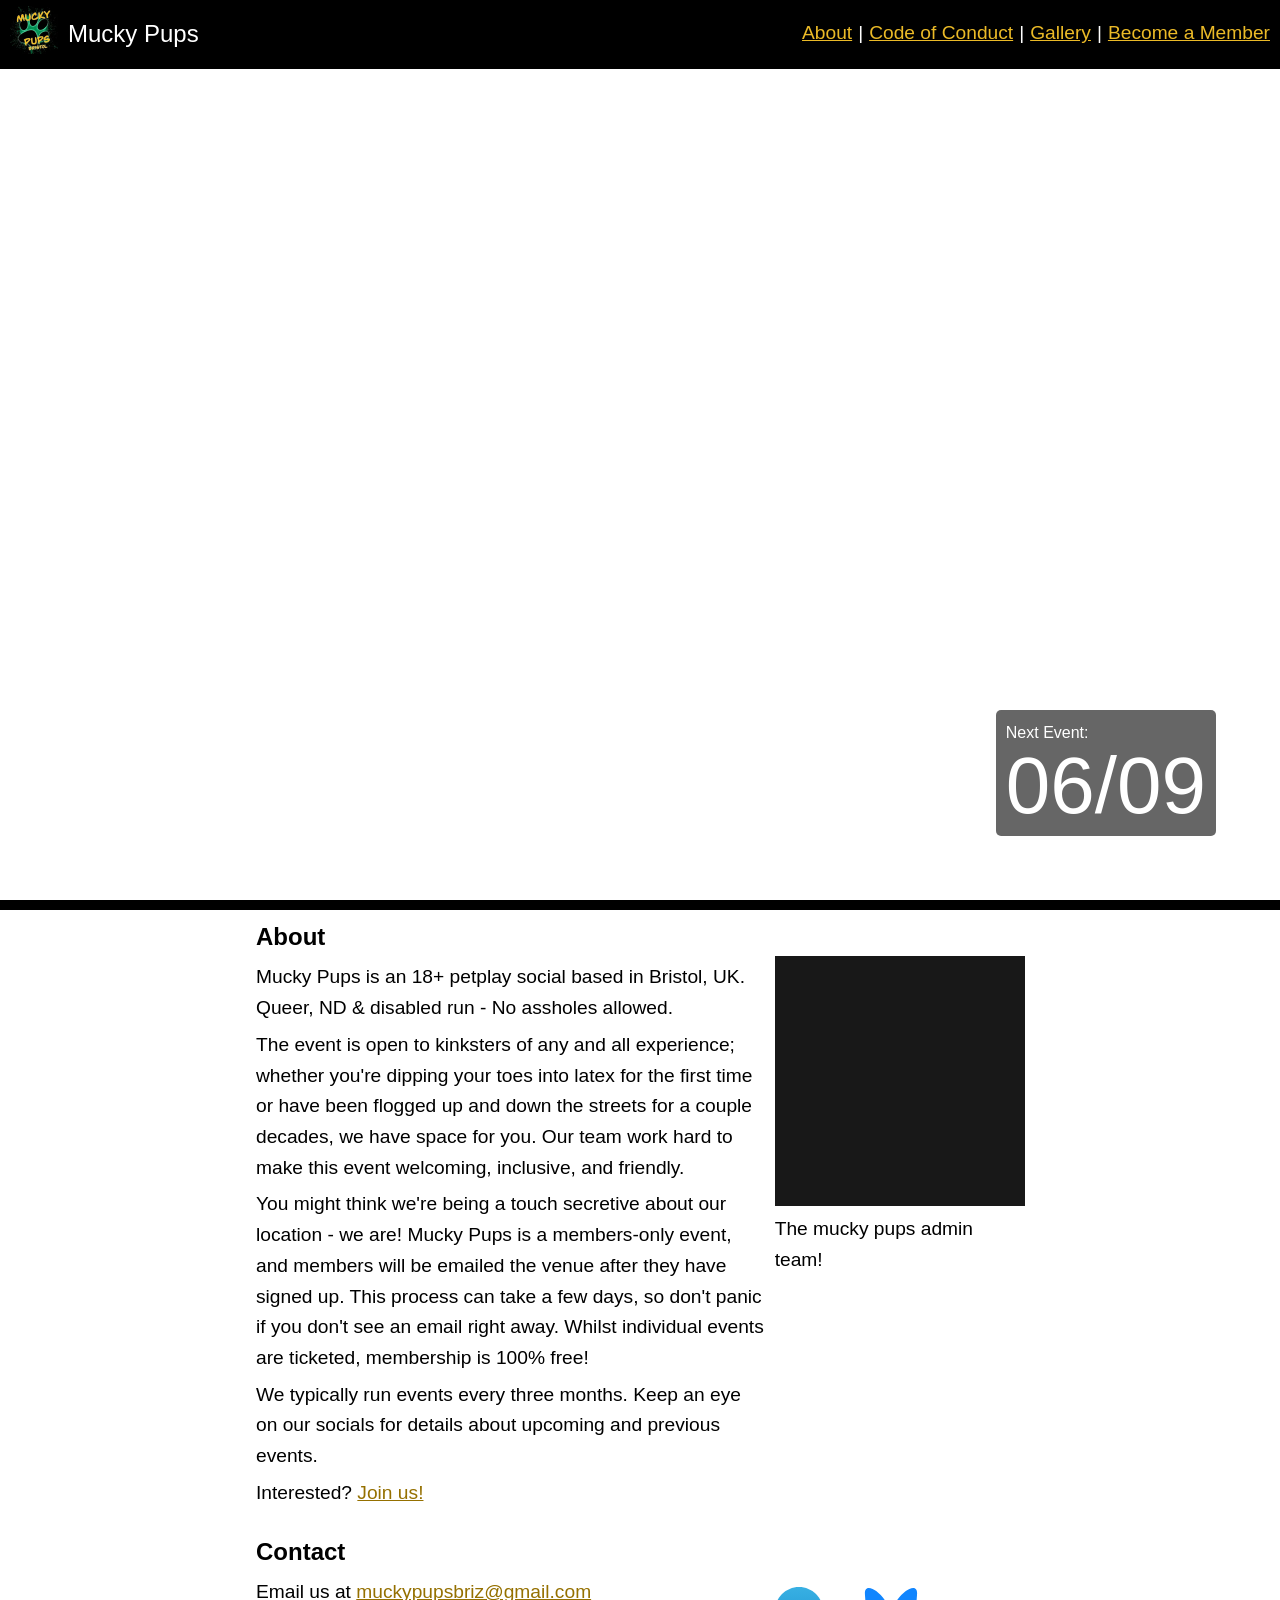
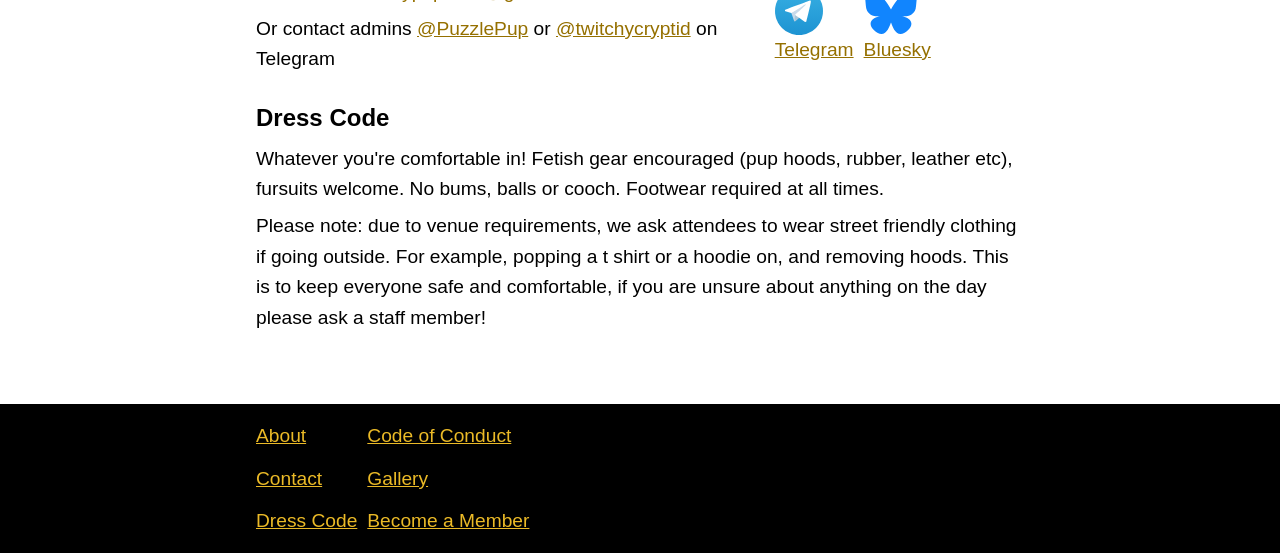
==== index.html @ 11375522 "Alt text added for images across the site. Credits for photographer 1 added" ====
<!DOCTYPE html>
<html lang="en">

<head>
  <meta charset="utf-8">
  <meta http-equiv="X-UA-Compatible" content="IE=edge">

  <meta name="viewport" content="width=device-width, initial-scale=1">
  <link rel="icon" href="./assets/favicon.ico">

  <!-- HTML Meta Tags -->
  <title>Mucky Pups</title>
  <meta name="description"
    content="Mucky Pups is an 18+ petplay social based in Bristol, UK. Queer, ND & disabled run - No assholes allowed. Woof woof bark bark">

  <!-- Facebook Meta Tags -->
  <meta property="og:url" content="https://mucky-pups.netlify.app/">
  <meta property="og:type" content="website">
  <meta property="og:title" content="Mucky Pups">
  <meta property="og:description"
    content="Mucky Pups is an 18+ petplay social based in Bristol, UK. Queer, ND & disabled run - No assholes allowed. Woof woof bark bark">
  <meta property="og:image" content="https://mucky-pups.netlify.app/assets/og-image.webp">
  <meta property="og:image:alt"
    content="A pup in black, neoprene and chains, dances. The shot is candid, and the pup seems lost in the joy of the moment.">

  <!-- Twitter Meta Tags -->
  <meta name="twitter:card" content="summary_large_image">
  <meta property="twitter:domain" content="mucky-pups.netlify.app">
  <meta property="twitter:url" content="https://mucky-pups.netlify.app/">
  <meta name="twitter:title" content="Mucky Pups">
  <meta name="twitter:description"
    content="Mucky Pups is an 18+ petplay social based in Bristol, UK. Queer, ND & disabled run - No assholes allowed. Woof woof bark bark">
  <meta name="twitter:image" content="https://mucky-pups.netlify.app/assets/og-image.webp">
  <meta property="twitter:image:alt"
    content="A pup in black, neoprene and chains, dances. The shot is candid, and the pup seems lost in the joy of the moment.">

  <!-- Meta Tags Generated via https://www.opengraph.xyz -->

  <link rel="preload" as="image" href="assets/logos/mucky-pups.webp">
  <link rel="preload" as="image" href="assets/logos/mucky-pups-m.webp">

  <link rel="preload" as="image" href="assets/hero.webp">
  <link rel="preload" as="image" href="assets/hero-m.webp">

  <link rel="preload" href="./main.css" as="style" />

  <!-- Inline critical styles - set the background colour to prevent flashing when switching pages, -->
  <!-- Leave a spacer of size `nav-height` to prevent UI jumping when nav bar loads -->
  <!-- Layout the hero image, container, and date so that renders immediately -->
  <style>
    html,
    body {
      background: var(--bg);
      min-height: 100%;
    }

    global-navigation {
      display: block;
      height: var(--nav-height);
      background: transparent;
      box-sizing: border-box;
    }

    .hero-img-container {
      width: 100%;
      height: calc(100svh - var(--nav-height));
      position: relative;
    }

    .hero-img-container img {
      width: 100%;
      height: calc(100svh - var(--nav-height));
      aspect-ratio: 1 / 3;
      object-fit: cover;
      object-position: center center;
      border-bottom: 10px solid var(--brand-black);
    }

    @media screen and (min-width: 750px) {
      .hero-img-container img {
        aspect-ratio: 4 / 3;
      }
    }

    .hero-date-container {
      background-color: rgba(0, 0, 0, 0.6);
      padding: var(--spacing-m);
      border-radius: 5px;
      position: absolute;
      right: var(--spacing-xl);
      bottom: var(--spacing-xl);
    }

    .hero-date-container>.hero-date-prefix {
      text-transform: capitalize;
      color: var(--brand-white);
    }

    .hero-date-container>.hero-date {
      color: var(--brand-white);
      font-size: var(--font-size-hero);
      margin: 0;
      line-height: 1;
    }
  </style>

  <link rel="stylesheet" href="./main.css">
</head>

<body>
  <global-navigation></global-navigation>

  <div class="hero-img-container">
    <section class="hero-date-container">
      <small class="hero-date-prefix">Next event:</small>
      <p class="hero-date">06/09</p>
    </section>

    <!-- Inline hero image so it is discoverable from the HTML -->
    <picture>
      <source media="(max-width: 750px)" srcset="/assets/hero-m.webp">
      <source media="(min-width: 601px)" srcset="/assets/hero.webp">
      <img aria-hidden="true" loading="eager" decoding="async" src="/assets/placeholder.webp"
        alt="A pup in black, neoprene and chains, dances. The shot is candid, and the pup seems lost in the joy of the moment."
        width="2061px" height="1452px" fetchpriority="high">
    </picture>
  </div>

  <main>
    <section>
      <h1 id="about">About</h1>

      <div class="display-grid">
        <div class="grid-cols-12 md:grid-cols-8">
          <p>Mucky Pups is an 18+ petplay social based in Bristol, UK. Queer, ND & disabled run - No assholes allowed.
          </p>

          <p>The event is open to kinksters of any and all experience; whether you're dipping your toes into latex for
            the first time or have been flogged up and down the streets for a couple decades, we have space for you. Our
            team work hard to make this event welcoming, inclusive, and friendly.</p>

          <p>You might think we're being a touch secretive about our location - we are! Mucky Pups is a members-only
            event, and members will be emailed the venue after they have signed up. This process can take a few days, so
            don't panic if you don't see an email right away. Whilst individual events are ticketed, membership is 100%
            free!</p>

          <p>We typically run events every three months. Keep an eye on our socials for details about upcoming and
            previous events.</p>

          <p>Interested? <a href="/join">Join us!</a></p>
        </div>

        <figure class="grid-cols-12 md:grid-cols-4">
          <image-loader width="250px"></image-loader>
          <figcaption>The mucky pups admin team!</figcaption>
        </figure>
      </div>
    </section>

    <section>
      <h2 id="contact">Contact</h2>

      <div class="display-grid">
        <div class="grid-cols-12 md:grid-cols-8">
          <p>Email us at <a href="mailto:muckypupsbriz@gmail.com">muckypupsbriz@gmail.com</a></p>
          <p>Or contact admins <a href="https://t.me/puzzlepup">@PuzzlePup</a> or <a
              href="https://t.me/twitchycryptid">@twitchycryptid</a> on Telegram</p>
        </div>

        <div class="grid-cols-12 md:grid-cols-4 display-inline-flex align-items-center gap-m">
          <a href="https://t.me/muckyrules" class="social-link">
            <img src="assets/logos/telegram.svg" alt="" width="48px" height="48px">

            Telegram
          </a>
          <a href="https://muckypups.bsky.social" class="social-link">
            <img src="assets/logos/bsky.svg" alt="" width="54px" height="48px">

            Bluesky
          </a>
        </div>
      </div>
    </section>

    <section>
      <h2 id="dress-code">Dress Code</h2>
      <p>Whatever you're comfortable in! Fetish gear encouraged (pup hoods, rubber, leather etc), fursuits welcome. No
        bums, balls or cooch. Footwear required at all times.</p>

      <p>
        Please note: due to venue requirements, we ask attendees to wear street friendly clothing if going outside. For
        example, popping a t shirt or a hoodie on, and removing hoods. This is to keep everyone safe and comfortable, if
        you are unsure about anything on the day please ask a staff member!</p>
    </section>
  </main>

  <global-footer></global-footer>

  <script src="./components/GlobalNavigation.js" async defer></script>
  <script src="./components/GlobalFooter.js" async defer></script>
  <script src="./components/ImageLoader.js" async defer></script>
</body>

</html>
---- main.css ----
:root {
  /* Constant used in some calcs */
  --nav-height: 61px;

  --brand-black: #000000;
  --brand-white: #ffffff;
  --brand-green: #0c7646;
  --brand-yellow: #ebba27;
  --brand-yellow-highlight: #cea11c;

  --font-size-s: 1rem;
  --font-size-m: 1.2rem;
  --font-size-l: 1.5rem;
  --font-size-xl: 2rem;
  --font-size-hero: 5rem;

  --content: var(--brand-black);
  --bg: var(--brand-white);

  --link: #957000;
  --link-highlight: #b08501;

  --spacing-s: 6px;
  --spacing-m: 10px;
  --spacing-l: 18px;
  --spacing-xl: 35px;

  @media (prefers-color-scheme: dark) {
    --content: var(--brand-white);
    --bg: var(--brand-black);

    --link: var(--brand-yellow);
    --link-highlight: var(--brand-yellow-highlight);
  }

  @media screen and (min-width: 750px) {
    --spacing-xl: 64px;
  }
}

html {
  background-color: var(--bg);
  scroll-behavior: smooth;
  scroll-padding-top: calc(var(--nav-height) + var(--spacing-m));
  line-height: 1.6;
  font-family: "Gill Sans", "Gill Sans MT", Calibri, "Trebuchet MS", sans-serif;
  height: 100%;
}

body {
  margin: 0;
  display: flex;
  flex-direction: column;
  min-height: 100vh;
}

main,
.footer-content {
  width: 90%;
  margin: 0 auto;

  @media screen and (min-width: 750px) {
    width: 60%;
  }
}

main {
  flex: 1;
}

/* ---------------------------------------------------- */
/* Native elements, baseline styling */
/* ---------------------------------------------------- */

figure,
ul,
ol {
  margin: 0;
}

ul {
  padding: 0;
  list-style: none;
}

ol {
  padding: 0;
  list-style-position: inside;

  h3 {
    display: inline;
  }
}

li {
  padding: var(--spacing-s) 0;
}

p {
  margin: var(--spacing-s) 0;
}

p,
small,
span,
li,
figcaption,
h1,
h2,
h3 {
  color: var(--content);
}

p,
span,
li,
figcaption {
  font-size: var(--font-size-m);
}

small {
  font-size: var(--font-size-s);
}

a {
  font-size: var(--font-size-m);
  color: var(--link);

  &:hover,
  &:focus {
    color: var(--link-highlight);
  }
}

h1,
h2 {
  font-size: var(--font-size-l);

  margin-top: var(--spacing-l);
  margin-bottom: 0;
}

h3 {
  margin-top: var(--spacing-m);
  margin-bottom: 0;
}

/* Elements that always have a black background */
nav,
footer,
#mobile-nav-menu {
  background-color: var(--brand-black);

  a {
    color: var(--brand-yellow);

    &:hover,
    &:focus {
      color: var(--brand-yellow-highlight);
    }
  }

  p,
  span,
  li,
  figcaption {
    color: var(--brand-white);
  }
}

/* Header bar */
nav {
  width: 100%;
  box-sizing: border-box;

  border-bottom: 1px solid var(--content);
  padding: var(--spacing-s) var(--spacing-m);

  figcaption {
    color: var(--brand-white);
    font-size: var(--font-size-l);
  }
}

button {
  color: var(--content);
  background-color: var(--bg);
  border: 1px solid var(--content);

  &:hover,
  &:focus {
    background-color: var(--content);
    color: var(--bg);
  }
}

footer {
  margin-top: var(--spacing-xl);
  padding: var(--spacing-m) 0;
  border-top: 1px solid var(--content);
}

/* ---------------------------------------------------- */
/* Targeted elements */
/* ---------------------------------------------------- */

#mobile-nav-menu {
  position-area: bottom;
  margin: var(--spacing-s) var(--spacing-m);
  padding: var(--spacing-s) var(--spacing-m);
  border: 1px solid var(--brand-white);

  &::backdrop {
    background: rgba(0, 0, 0, 0.35);
  }

  transform: translateX(200px);

  transition:
    transform 0.2s ease-out,
    opacity 0.2s ease-out,
    display 0.2s;
  transition-behavior: allow-discrete;

  &:popover-open {
    transform: translateX(0);
    opacity: 1;

    @starting-style {
      transform: translateX(200px);
      opacity: 0;

      @media (prefers-reduced-motion: reduce) {
        transform: unset;
      }
    }
  }
}

.social-link {
  display: flex;
  flex-direction: column;
  width: fit-content;
}

/* ---------------------------------------------------- */
/* Utils & microclasses akin to Tailwind */
/* ---------------------------------------------------- */

.font-size-xl {
  font-size: var(--font-size-xl);
}

.horizontal-align {
  display: inline-flex;
  align-items: center;
  gap: var(--spacing-m);
}

.align-items-center {
  align-items: center;
}

.justify-space-between {
  justify-content: space-between;
}

.gap-s {
  gap: var(--spacing-s);
}

.gap-m {
  gap: var(--spacing-m);
}

.display-block {
  display: block;
}

.display-none {
  display: none;
}

.display-flex {
  display: flex;
}

.display-inline-flex {
  display: inline-flex;
}

.display-grid {
  display: grid;
  grid-template-columns: repeat(12, 1fr);
  gap: var(--spacing-m);
}

.grid-cols-12 {
  grid-column: span 12;
}

/* Placeholder */
.placeholder-img {
  background-color: var(--brand-white);
  height: 48px;
  width: 48px;
}

@media screen and (min-width: 750px) {
  .md\:display-block {
    display: block;
  }

  .md\:display-none {
    display: none;
  }

  .md\:display-flex {
    display: flex;
  }

  .md\:grid-cols-4 {
    grid-column: span 4;
  }

  .md\:grid-cols-8 {
    grid-column: span 8;
  }
}
---- main.css ----
:root {
  /* Constant used in some calcs */
  --nav-height: 61px;

  --brand-black: #000000;
  --brand-white: #ffffff;
  --brand-green: #0c7646;
  --brand-yellow: #ebba27;
  --brand-yellow-highlight: #cea11c;

  --font-size-s: 1rem;
  --font-size-m: 1.2rem;
  --font-size-l: 1.5rem;
  --font-size-xl: 2rem;
  --font-size-hero: 5rem;

  --content: var(--brand-black);
  --bg: var(--brand-white);

  --link: #957000;
  --link-highlight: #b08501;

  --spacing-s: 6px;
  --spacing-m: 10px;
  --spacing-l: 18px;
  --spacing-xl: 35px;

  @media (prefers-color-scheme: dark) {
    --content: var(--brand-white);
    --bg: var(--brand-black);

    --link: var(--brand-yellow);
    --link-highlight: var(--brand-yellow-highlight);
  }

  @media screen and (min-width: 750px) {
    --spacing-xl: 64px;
  }
}

html {
  background-color: var(--bg);
  scroll-behavior: smooth;
  scroll-padding-top: calc(var(--nav-height) + var(--spacing-m));
  line-height: 1.6;
  font-family: "Gill Sans", "Gill Sans MT", Calibri, "Trebuchet MS", sans-serif;
  height: 100%;
}

body {
  margin: 0;
  display: flex;
  flex-direction: column;
  min-height: 100vh;
}

main,
.footer-content {
  width: 90%;
  margin: 0 auto;

  @media screen and (min-width: 750px) {
    width: 60%;
  }
}

main {
  flex: 1;
}

/* ---------------------------------------------------- */
/* Native elements, baseline styling */
/* ---------------------------------------------------- */

figure,
ul,
ol {
  margin: 0;
}

ul {
  padding: 0;
  list-style: none;
}

ol {
  padding: 0;
  list-style-position: inside;

  h3 {
    display: inline;
  }
}

li {
  padding: var(--spacing-s) 0;
}

p {
  margin: var(--spacing-s) 0;
}

p,
small,
span,
li,
figcaption,
h1,
h2,
h3 {
  color: var(--content);
}

p,
span,
li,
figcaption {
  font-size: var(--font-size-m);
}

small {
  font-size: var(--font-size-s);
}

a {
  font-size: var(--font-size-m);
  color: var(--link);

  &:hover,
  &:focus {
    color: var(--link-highlight);
  }
}

h1,
h2 {
  font-size: var(--font-size-l);

  margin-top: var(--spacing-l);
  margin-bottom: 0;
}

h3 {
  margin-top: var(--spacing-m);
  margin-bottom: 0;
}

/* Elements that always have a black background */
nav,
footer,
#mobile-nav-menu {
  background-color: var(--brand-black);

  a {
    color: var(--brand-yellow);

    &:hover,
    &:focus {
      color: var(--brand-yellow-highlight);
    }
  }

  p,
  span,
  li,
  figcaption {
    color: var(--brand-white);
  }
}

/* Header bar */
nav {
  width: 100%;
  box-sizing: border-box;

  border-bottom: 1px solid var(--content);
  padding: var(--spacing-s) var(--spacing-m);

  figcaption {
    color: var(--brand-white);
    font-size: var(--font-size-l);
  }
}

button {
  color: var(--content);
  background-color: var(--bg);
  border: 1px solid var(--content);

  &:hover,
  &:focus {
    background-color: var(--content);
    color: var(--bg);
  }
}

footer {
  margin-top: var(--spacing-xl);
  padding: var(--spacing-m) 0;
  border-top: 1px solid var(--content);
}

/* ---------------------------------------------------- */
/* Targeted elements */
/* ---------------------------------------------------- */

#mobile-nav-menu {
  position-area: bottom;
  margin: var(--spacing-s) var(--spacing-m);
  padding: var(--spacing-s) var(--spacing-m);
  border: 1px solid var(--brand-white);

  &::backdrop {
    background: rgba(0, 0, 0, 0.35);
  }

  transform: translateX(200px);

  transition:
    transform 0.2s ease-out,
    opacity 0.2s ease-out,
    display 0.2s;
  transition-behavior: allow-discrete;

  &:popover-open {
    transform: translateX(0);
    opacity: 1;

    @starting-style {
      transform: translateX(200px);
      opacity: 0;

      @media (prefers-reduced-motion: reduce) {
        transform: unset;
      }
    }
  }
}

.social-link {
  display: flex;
  flex-direction: column;
  width: fit-content;
}

/* ---------------------------------------------------- */
/* Utils & microclasses akin to Tailwind */
/* ---------------------------------------------------- */

.font-size-xl {
  font-size: var(--font-size-xl);
}

.horizontal-align {
  display: inline-flex;
  align-items: center;
  gap: var(--spacing-m);
}

.align-items-center {
  align-items: center;
}

.justify-space-between {
  justify-content: space-between;
}

.gap-s {
  gap: var(--spacing-s);
}

.gap-m {
  gap: var(--spacing-m);
}

.display-block {
  display: block;
}

.display-none {
  display: none;
}

.display-flex {
  display: flex;
}

.display-inline-flex {
  display: inline-flex;
}

.display-grid {
  display: grid;
  grid-template-columns: repeat(12, 1fr);
  gap: var(--spacing-m);
}

.grid-cols-12 {
  grid-column: span 12;
}

/* Placeholder */
.placeholder-img {
  background-color: var(--brand-white);
  height: 48px;
  width: 48px;
}

@media screen and (min-width: 750px) {
  .md\:display-block {
    display: block;
  }

  .md\:display-none {
    display: none;
  }

  .md\:display-flex {
    display: flex;
  }

  .md\:grid-cols-4 {
    grid-column: span 4;
  }

  .md\:grid-cols-8 {
    grid-column: span 8;
  }
}
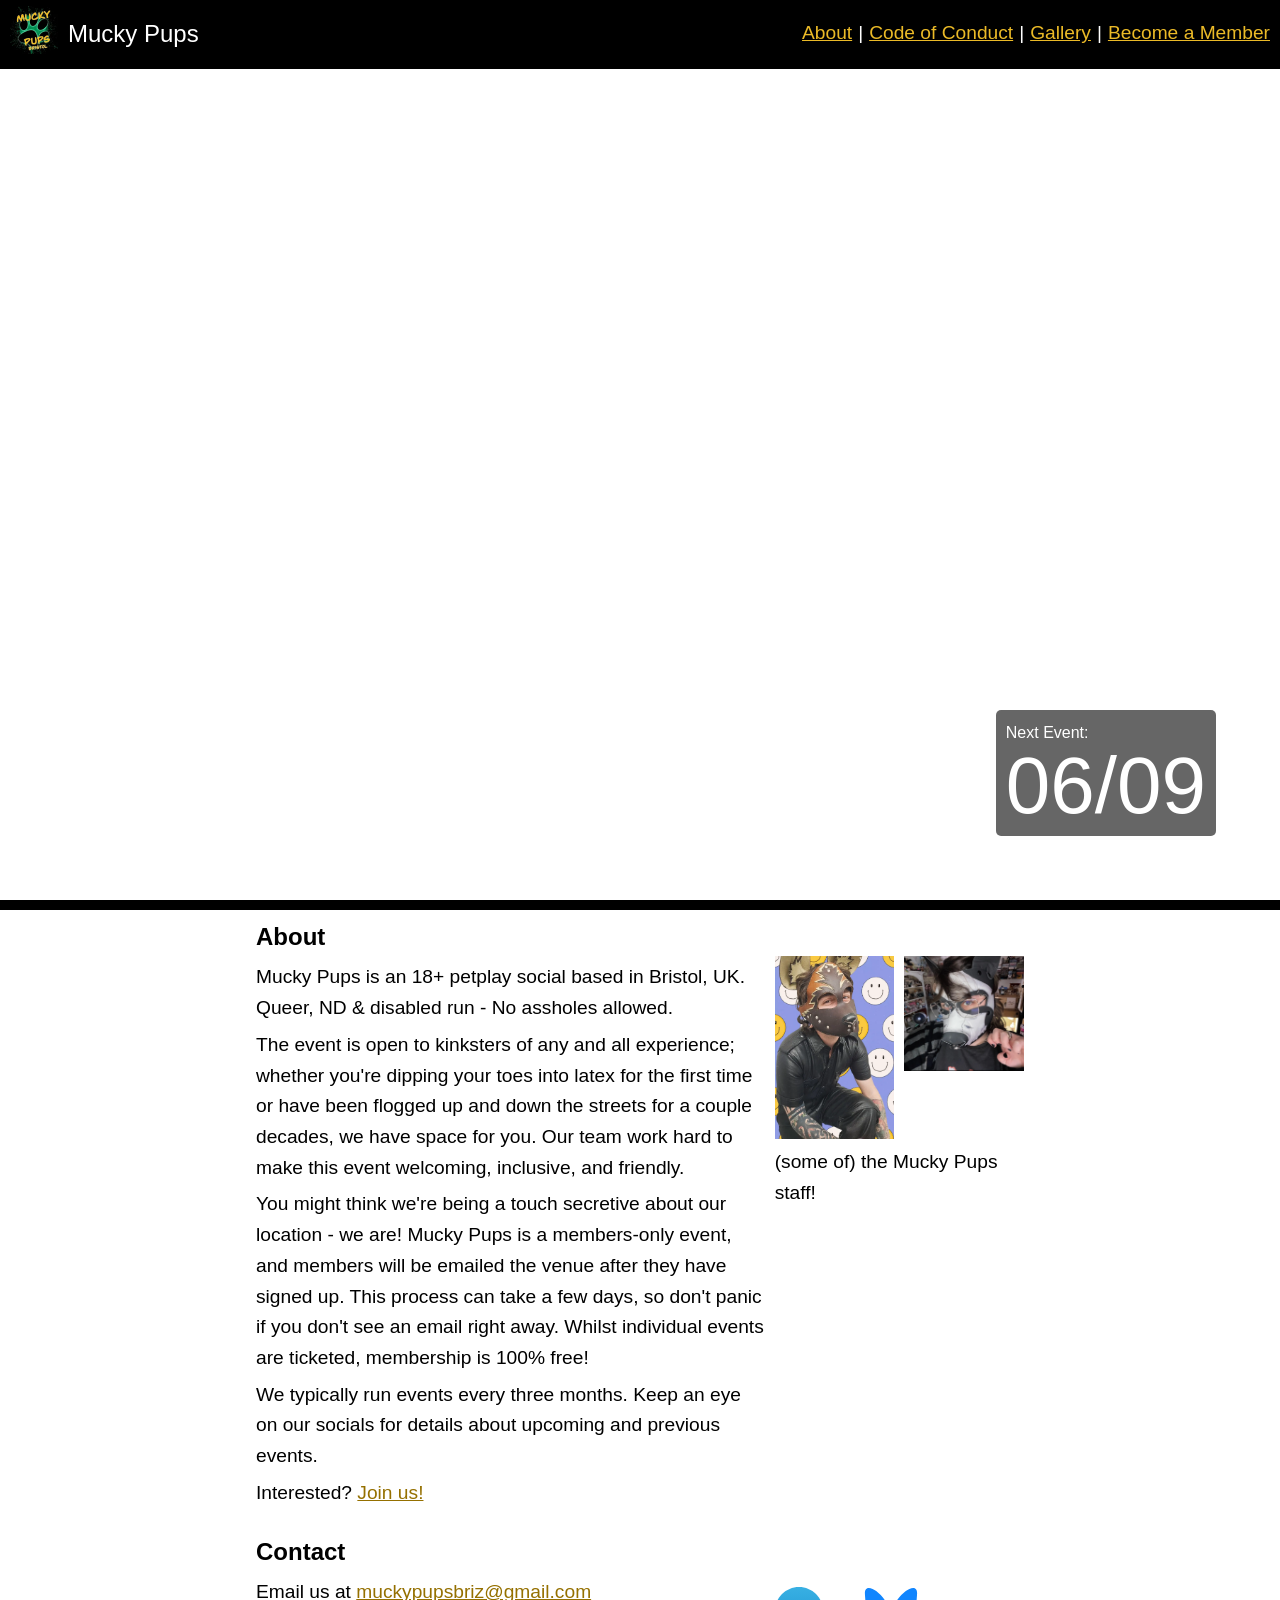
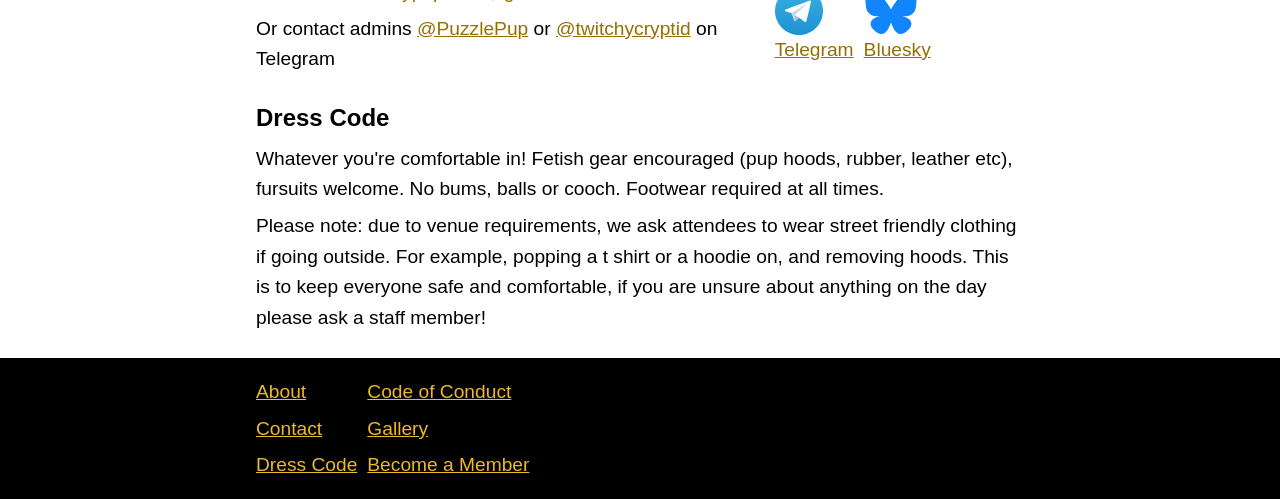
==== commit 3fdf95d3: "Add live pictures of admins!" ====
--- a/index.html
+++ b/index.html
@@ -150,9 +150,20 @@
           <p>Interested? <a href="/join">Join us!</a></p>
         </div>
 
+
         <figure class="grid-cols-12 md:grid-cols-4">
-          <image-loader width="250px"></image-loader>
-          <figcaption>The mucky pups admin team!</figcaption>
+          <!-- Admins get a subgrid that renders the same on small & large screens -->
+          <div class="display-grid">
+            <div class="grid-cols-6">
+              <image-loader base-resource="/assets/admins/puzzle"
+                alt="Puzzle, the leather-clad african wild dog pup, posing in front of a colourful, cheery background."></image-loader>
+            </div>
+            <div class="grid-cols-6">
+              <image-loader base-resource="/assets/admins/rotten"
+                alt="Rotten, the skulldog dad of the team claws at the camera in front of his shelves of curios."></image-loader>
+            </div>
+          </div>
+          <figcaption>(some of) the Mucky Pups staff!</figcaption>
         </figure>
       </div>
     </section>
--- a/main.css
+++ b/main.css
@@ -76,6 +76,14 @@
 ul,
 ol {
   margin: 0;
+
+  li {
+    padding-bottom: var(--spacing-s);
+  }
+
+  li:last-child {
+    padding-bottom: 0;
+  }
 }
 
 ul {
@@ -90,10 +98,6 @@
   h3 {
     display: inline;
   }
-}
-
-li {
-  padding: var(--spacing-s) 0;
 }
 
 p {
@@ -195,8 +199,8 @@
 }
 
 footer {
-  margin-top: var(--spacing-xl);
-  padding: var(--spacing-m) 0;
+  margin-top: var(--spacing-l);
+  padding: var(--spacing-l) 0;
   border-top: 1px solid var(--content);
 }
 
@@ -243,6 +247,17 @@
   width: fit-content;
 }
 
+.footer-content {
+  display: flex;
+  justify-content: space-between;
+  flex-direction: column;
+  gap: var(--spacing-l);
+
+  @media screen and (min-width: 750px) {
+    flex-direction: row;
+  }
+}
+
 /* ---------------------------------------------------- */
 /* Utils & microclasses akin to Tailwind */
 /* ---------------------------------------------------- */
@@ -293,6 +308,10 @@
   display: grid;
   grid-template-columns: repeat(12, 1fr);
   gap: var(--spacing-m);
+}
+
+.grid-cols-6 {
+  grid-column: span 6;
 }
 
 .grid-cols-12 {
--- a/main.css
+++ b/main.css
@@ -76,6 +76,14 @@
 ul,
 ol {
   margin: 0;
+
+  li {
+    padding-bottom: var(--spacing-s);
+  }
+
+  li:last-child {
+    padding-bottom: 0;
+  }
 }
 
 ul {
@@ -90,10 +98,6 @@
   h3 {
     display: inline;
   }
-}
-
-li {
-  padding: var(--spacing-s) 0;
 }
 
 p {
@@ -195,8 +199,8 @@
 }
 
 footer {
-  margin-top: var(--spacing-xl);
-  padding: var(--spacing-m) 0;
+  margin-top: var(--spacing-l);
+  padding: var(--spacing-l) 0;
   border-top: 1px solid var(--content);
 }
 
@@ -243,6 +247,17 @@
   width: fit-content;
 }
 
+.footer-content {
+  display: flex;
+  justify-content: space-between;
+  flex-direction: column;
+  gap: var(--spacing-l);
+
+  @media screen and (min-width: 750px) {
+    flex-direction: row;
+  }
+}
+
 /* ---------------------------------------------------- */
 /* Utils & microclasses akin to Tailwind */
 /* ---------------------------------------------------- */
@@ -293,6 +308,10 @@
   display: grid;
   grid-template-columns: repeat(12, 1fr);
   gap: var(--spacing-m);
+}
+
+.grid-cols-6 {
+  grid-column: span 6;
 }
 
 .grid-cols-12 {
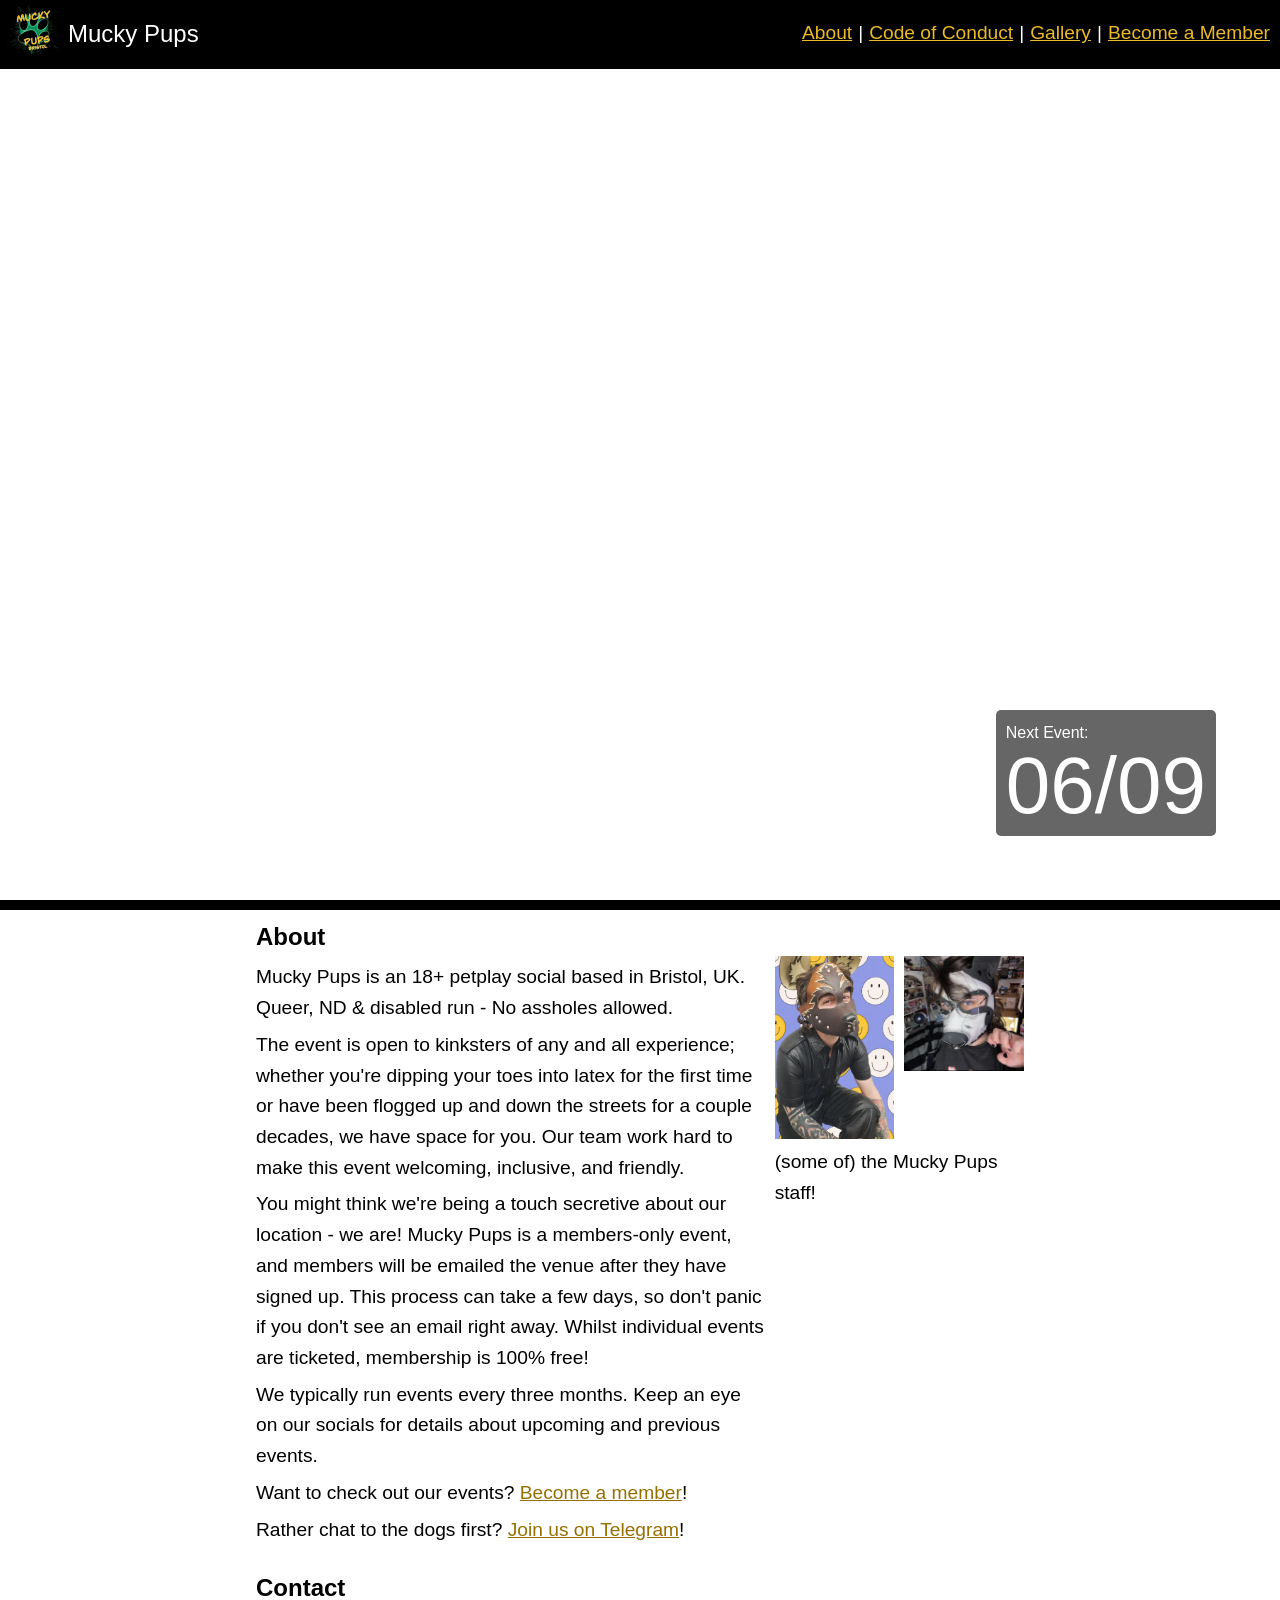
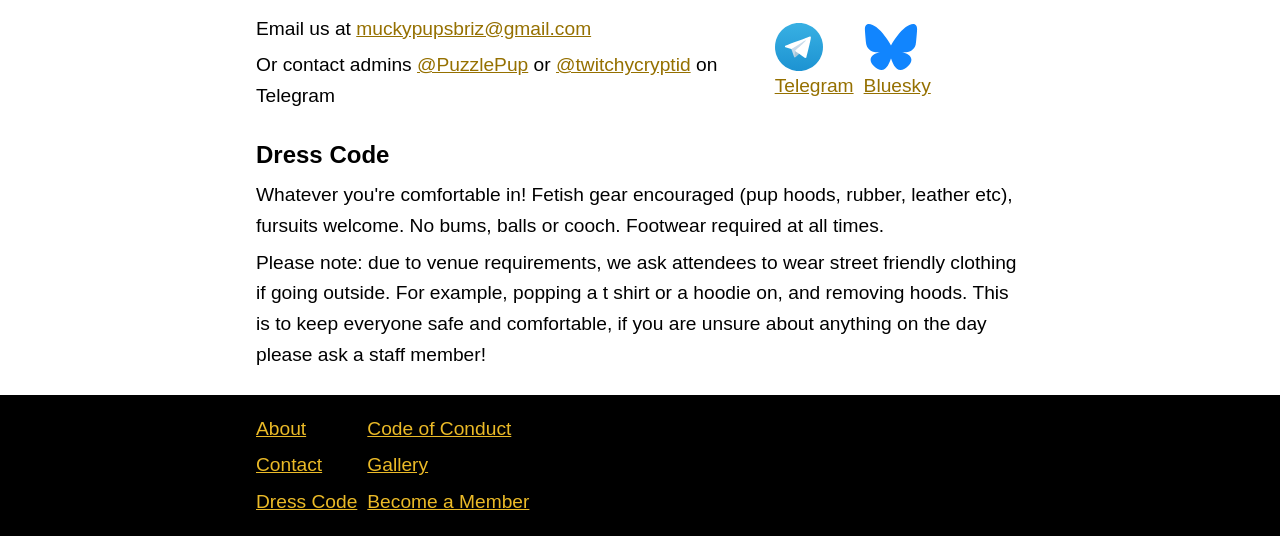
==== commit beac8c5c: "Added link to public gateway chat" ====
--- a/index.html
+++ b/index.html
@@ -147,7 +147,8 @@
           <p>We typically run events every three months. Keep an eye on our socials for details about upcoming and
             previous events.</p>
 
-          <p>Interested? <a href="/join">Join us!</a></p>
+          <p>Want to check out our events? <a href="/join">Become a member</a>!</p>
+          <p>Rather chat to the dogs first? <a href="https://t.me/+oa_0PsxUuXI4OGRk">Join us on Telegram</a>!</p>
         </div>
 
 
@@ -179,7 +180,7 @@
         </div>
 
         <div class="grid-cols-12 md:grid-cols-4 display-inline-flex align-items-center gap-m">
-          <a href="https://t.me/muckyrules" class="social-link">
+          <a href="https://t.me/+oa_0PsxUuXI4OGRk" class="social-link">
             <img src="assets/logos/telegram.svg" alt="" width="48px" height="48px">
 
             Telegram
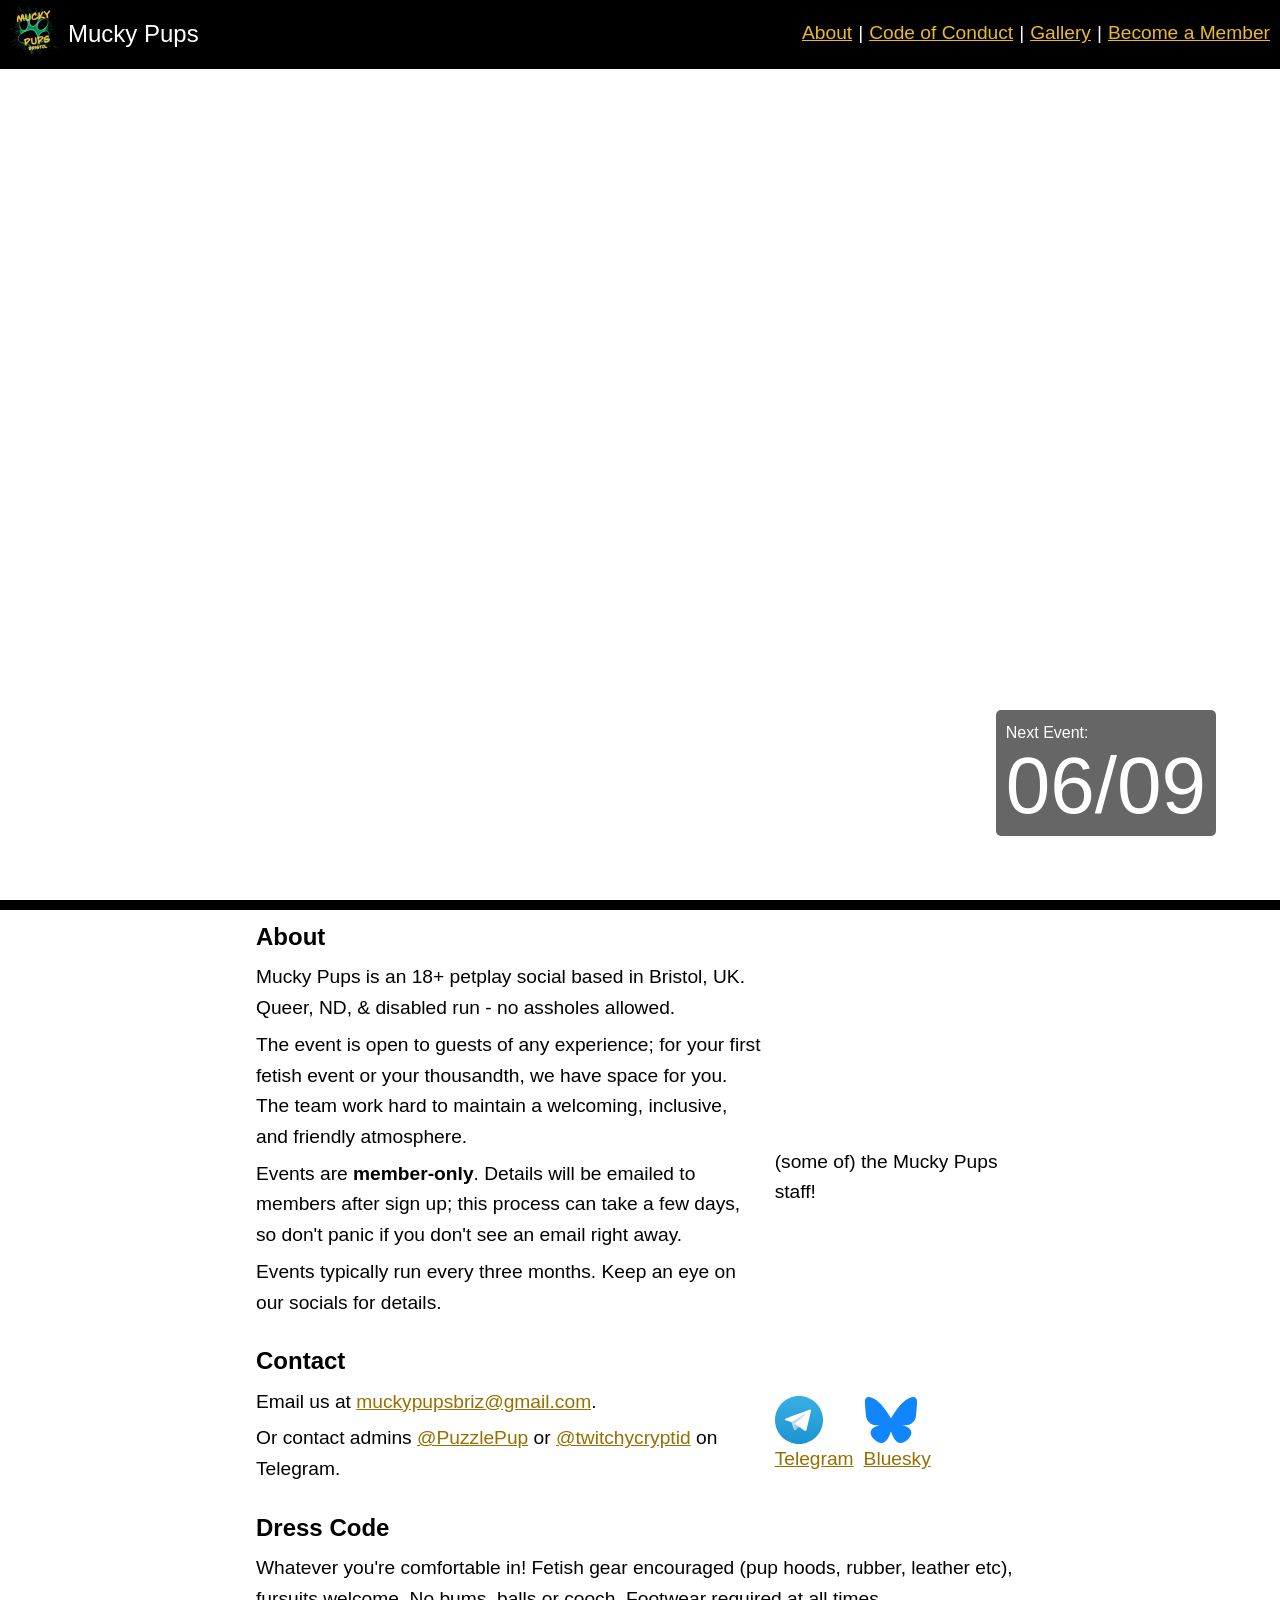
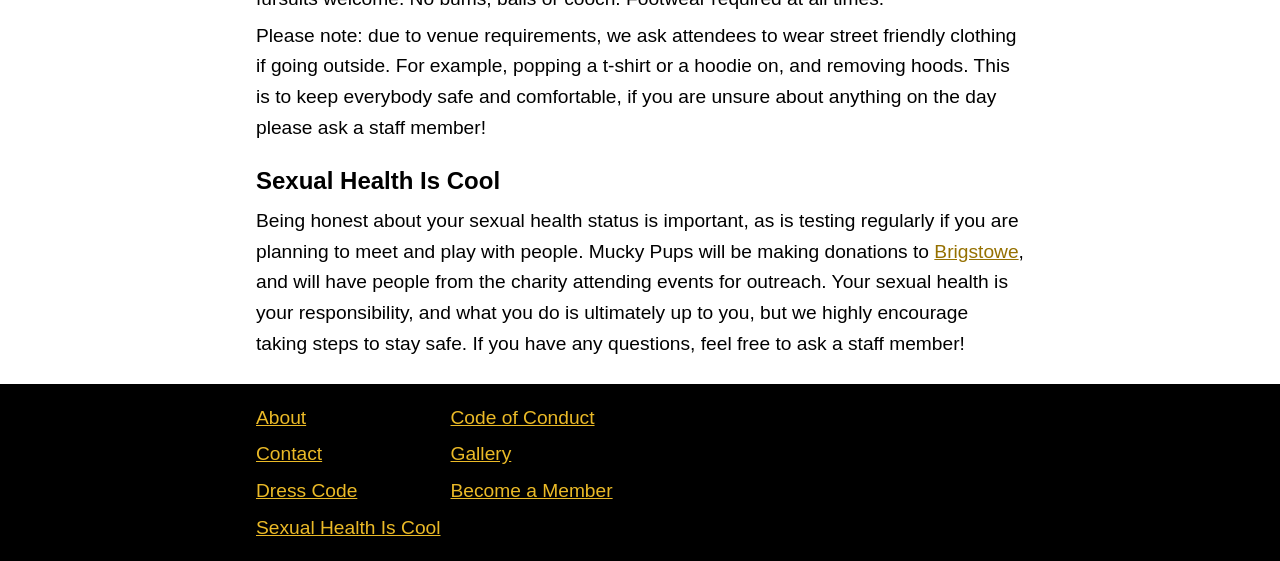
==== commit c1d51b30: "Improve copy on the index. Add sexual health callout" ====
--- a/index.html
+++ b/index.html
@@ -14,23 +14,23 @@
     content="Mucky Pups is an 18+ petplay social based in Bristol, UK. Queer, ND & disabled run - No assholes allowed. Woof woof bark bark">
 
   <!-- Facebook Meta Tags -->
-  <meta property="og:url" content="https://mucky-pups.netlify.app/">
+  <meta property="og:url" content="https://www.mucky-pups.uk/">
   <meta property="og:type" content="website">
   <meta property="og:title" content="Mucky Pups">
   <meta property="og:description"
     content="Mucky Pups is an 18+ petplay social based in Bristol, UK. Queer, ND & disabled run - No assholes allowed. Woof woof bark bark">
-  <meta property="og:image" content="https://mucky-pups.netlify.app/assets/og-image.webp">
+  <meta property="og:image" content="https://www.mucky-pups.uk/assets/og-image.webp">
   <meta property="og:image:alt"
     content="A pup in black, neoprene and chains, dances. The shot is candid, and the pup seems lost in the joy of the moment.">
 
   <!-- Twitter Meta Tags -->
   <meta name="twitter:card" content="summary_large_image">
-  <meta property="twitter:domain" content="mucky-pups.netlify.app">
-  <meta property="twitter:url" content="https://mucky-pups.netlify.app/">
+  <meta property="twitter:domain" content="mucky-pups.uk">
+  <meta property="twitter:url" content="https://www.mucky-pups.uk/">
   <meta name="twitter:title" content="Mucky Pups">
   <meta name="twitter:description"
     content="Mucky Pups is an 18+ petplay social based in Bristol, UK. Queer, ND & disabled run - No assholes allowed. Woof woof bark bark">
-  <meta name="twitter:image" content="https://mucky-pups.netlify.app/assets/og-image.webp">
+  <meta name="twitter:image" content="https://www.mucky-pups.uk/assets/og-image.webp">
   <meta property="twitter:image:alt"
     content="A pup in black, neoprene and chains, dances. The shot is candid, and the pup seems lost in the joy of the moment.">
 
@@ -132,23 +132,16 @@
 
       <div class="display-grid">
         <div class="grid-cols-12 md:grid-cols-8">
-          <p>Mucky Pups is an 18+ petplay social based in Bristol, UK. Queer, ND & disabled run - No assholes allowed.
+          <p>Mucky Pups is an 18+ petplay social based in Bristol, UK. Queer, ND, & disabled run - no assholes allowed.
           </p>
 
-          <p>The event is open to kinksters of any and all experience; whether you're dipping your toes into latex for
-            the first time or have been flogged up and down the streets for a couple decades, we have space for you. Our
-            team work hard to make this event welcoming, inclusive, and friendly.</p>
-
-          <p>You might think we're being a touch secretive about our location - we are! Mucky Pups is a members-only
-            event, and members will be emailed the venue after they have signed up. This process can take a few days, so
-            don't panic if you don't see an email right away. Whilst individual events are ticketed, membership is 100%
-            free!</p>
-
-          <p>We typically run events every three months. Keep an eye on our socials for details about upcoming and
-            previous events.</p>
-
-          <p>Want to check out our events? <a href="/join">Become a member</a>!</p>
-          <p>Rather chat to the dogs first? <a href="https://t.me/+oa_0PsxUuXI4OGRk">Join us on Telegram</a>!</p>
+          <p>The event is open to guests of any experience; for your first fetish event or your thousandth, we
+            have space for you. The team work hard to maintain a welcoming, inclusive, and friendly atmosphere.</p>
+
+          <p>Events are <strong>member-only</strong>. Details will be emailed to members after sign up; this process can
+            take a few days, so don't panic if you don't see an email right away.</p>
+
+          <p>Events typically run every three months. Keep an eye on our socials for details.</p>
         </div>
 
 
@@ -174,9 +167,9 @@
 
       <div class="display-grid">
         <div class="grid-cols-12 md:grid-cols-8">
-          <p>Email us at <a href="mailto:muckypupsbriz@gmail.com">muckypupsbriz@gmail.com</a></p>
+          <p>Email us at <a href="mailto:muckypupsbriz@gmail.com">muckypupsbriz@gmail.com</a>.</p>
           <p>Or contact admins <a href="https://t.me/puzzlepup">@PuzzlePup</a> or <a
-              href="https://t.me/twitchycryptid">@twitchycryptid</a> on Telegram</p>
+              href="https://t.me/twitchycryptid">@twitchycryptid</a> on Telegram.</p>
         </div>
 
         <div class="grid-cols-12 md:grid-cols-4 display-inline-flex align-items-center gap-m">
@@ -201,8 +194,19 @@
 
       <p>
         Please note: due to venue requirements, we ask attendees to wear street friendly clothing if going outside. For
-        example, popping a t shirt or a hoodie on, and removing hoods. This is to keep everyone safe and comfortable, if
-        you are unsure about anything on the day please ask a staff member!</p>
+        example, popping a t-shirt or a hoodie on, and removing hoods. This is to keep everybody safe and comfortable,
+        if you are unsure about anything on the day please ask a staff member!</p>
+    </section>
+
+    <section>
+      <h2 id="sexual-health-is-cool">Sexual Health Is Cool</h2>
+
+      <p>Being honest about your sexual health status is important, as is testing regularly if you are planning to
+        meet and play with people. Mucky Pups will be making donations to <a
+          href="https://www.brigstowe.org/">Brigstowe</a>, and
+        will have people from the charity attending events for outreach. Your sexual health is your responsibility,
+        and what you do is ultimately up to you, but we highly encourage taking steps to stay safe. If you have any
+        questions, feel free to ask a staff member!</p>
     </section>
   </main>
 
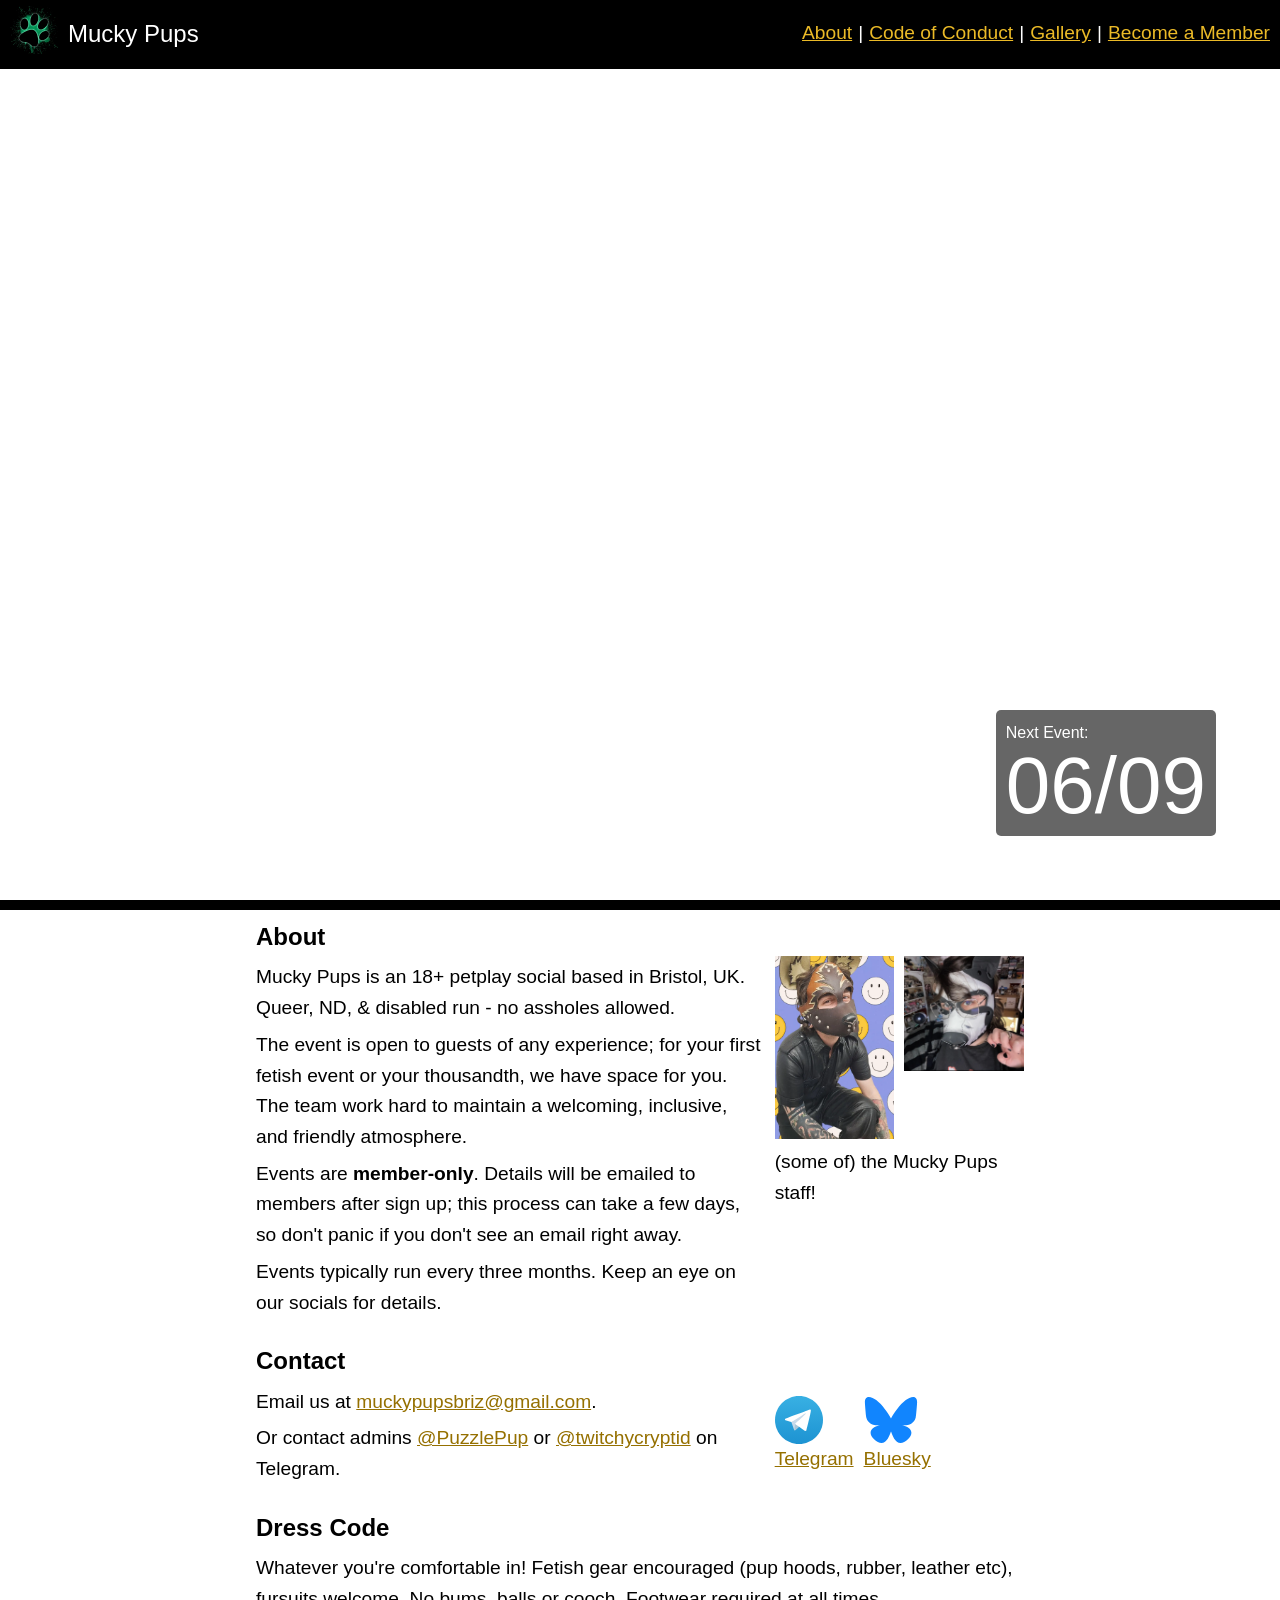
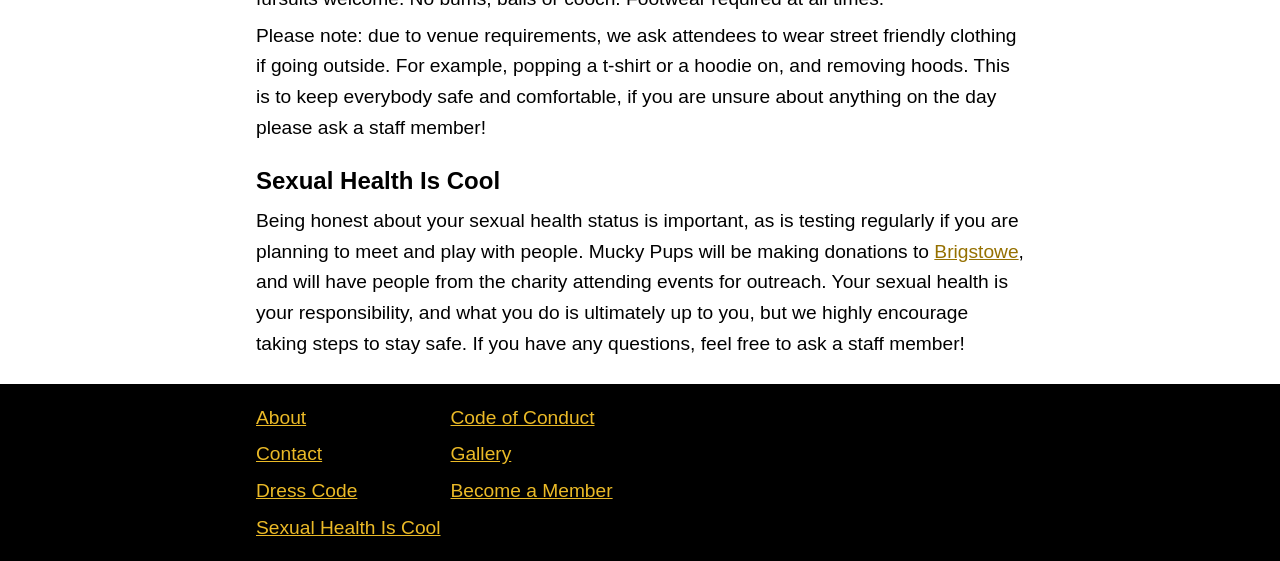
==== commit cc7ddfb9: "Switch to using textless logo" ====
--- a/index.html
+++ b/index.html
@@ -36,8 +36,8 @@
 
   <!-- Meta Tags Generated via https://www.opengraph.xyz -->
 
-  <link rel="preload" as="image" href="assets/logos/mucky-pups.webp">
-  <link rel="preload" as="image" href="assets/logos/mucky-pups-m.webp">
+  <link rel="preload" as="image" href="assets/logos/mucky-pups-textless.webp">
+  <link rel="preload" as="image" href="assets/logos/mucky-pups-textless-m.webp">
 
   <link rel="preload" as="image" href="assets/hero.webp">
   <link rel="preload" as="image" href="assets/hero-m.webp">
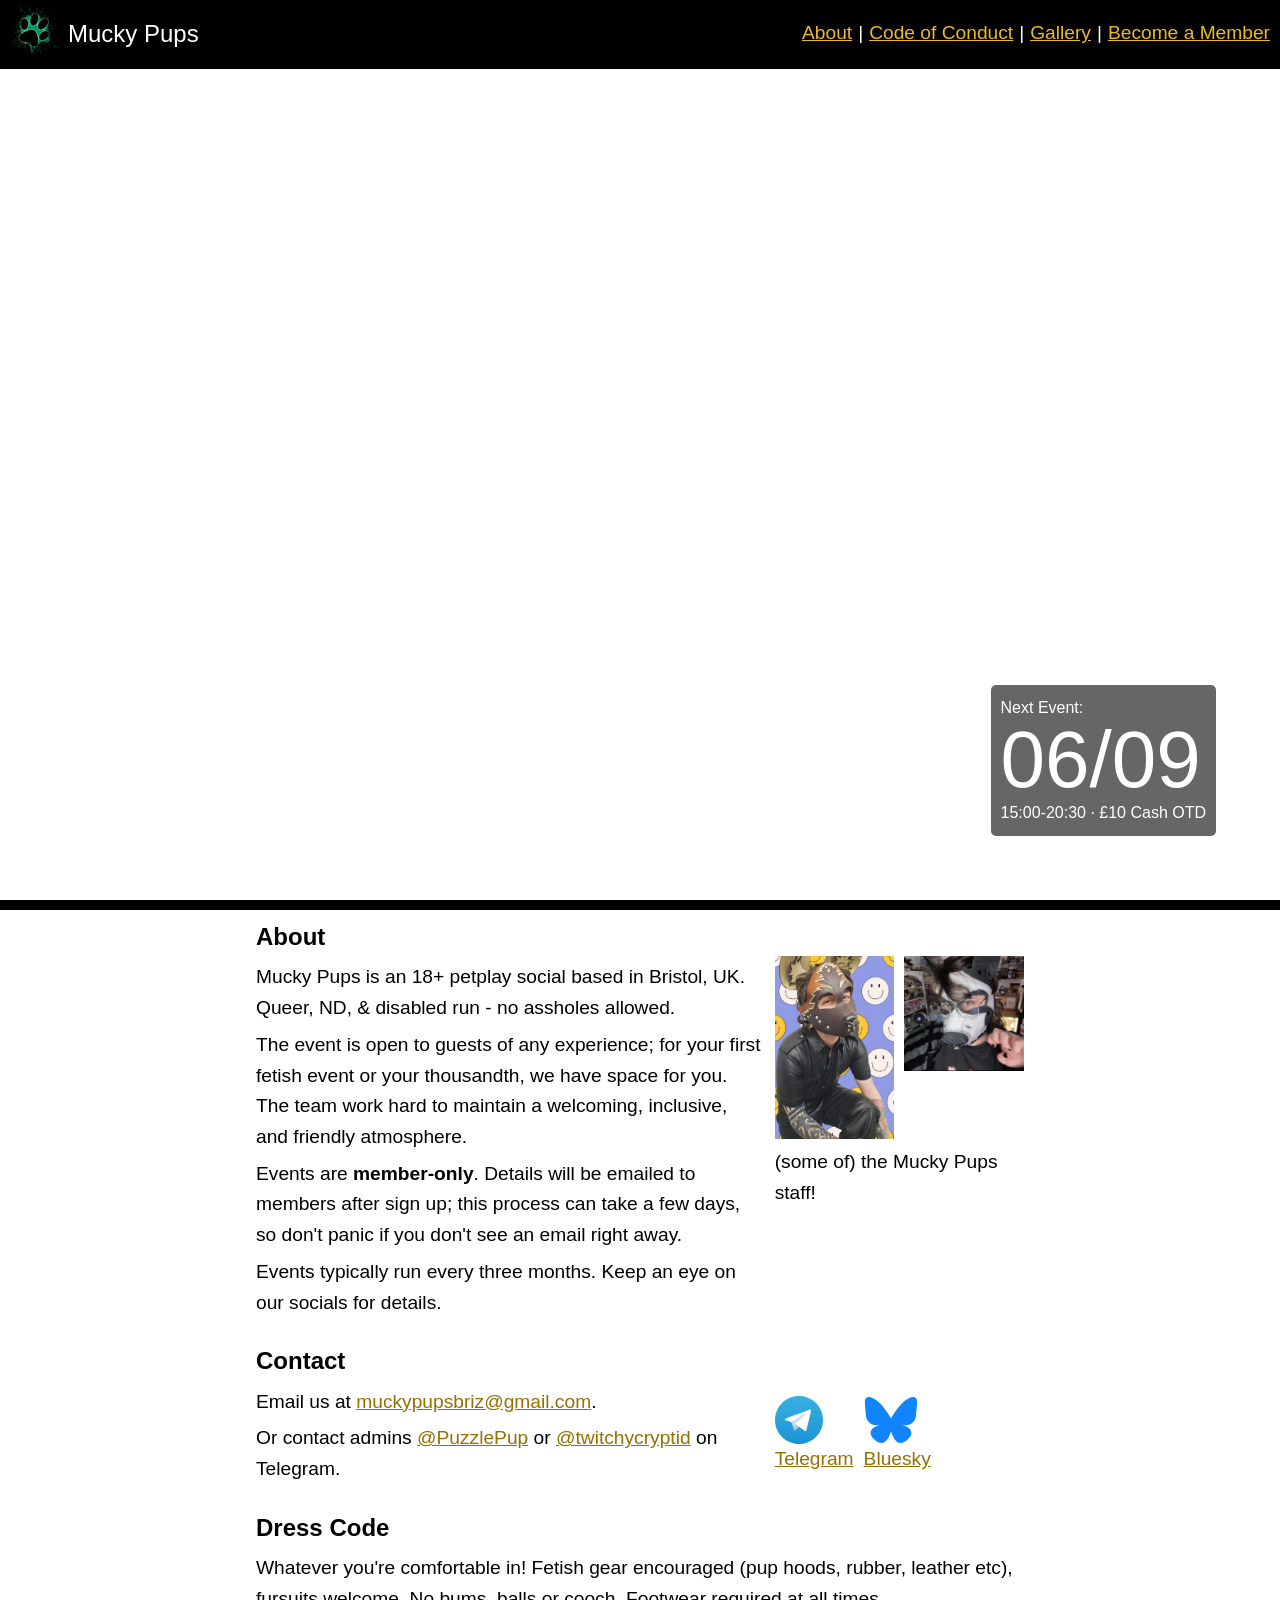
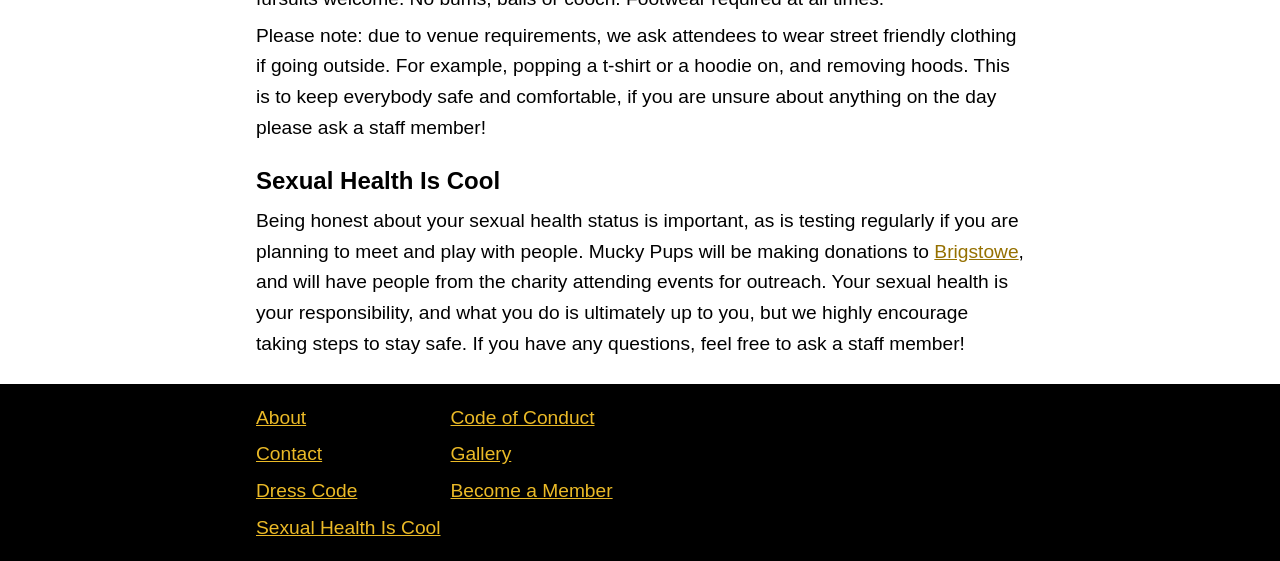
==== commit ce185555: "Remove fullsize asset (whoops), add timings to hero" ====
--- a/index.html
+++ b/index.html
@@ -114,6 +114,7 @@
     <section class="hero-date-container">
       <small class="hero-date-prefix">Next event:</small>
       <p class="hero-date">06/09</p>
+      <small class="hero-date-prefix">15:00-20:30 &middot; £10 Cash OTD</small>
     </section>
 
     <!-- Inline hero image so it is discoverable from the HTML -->
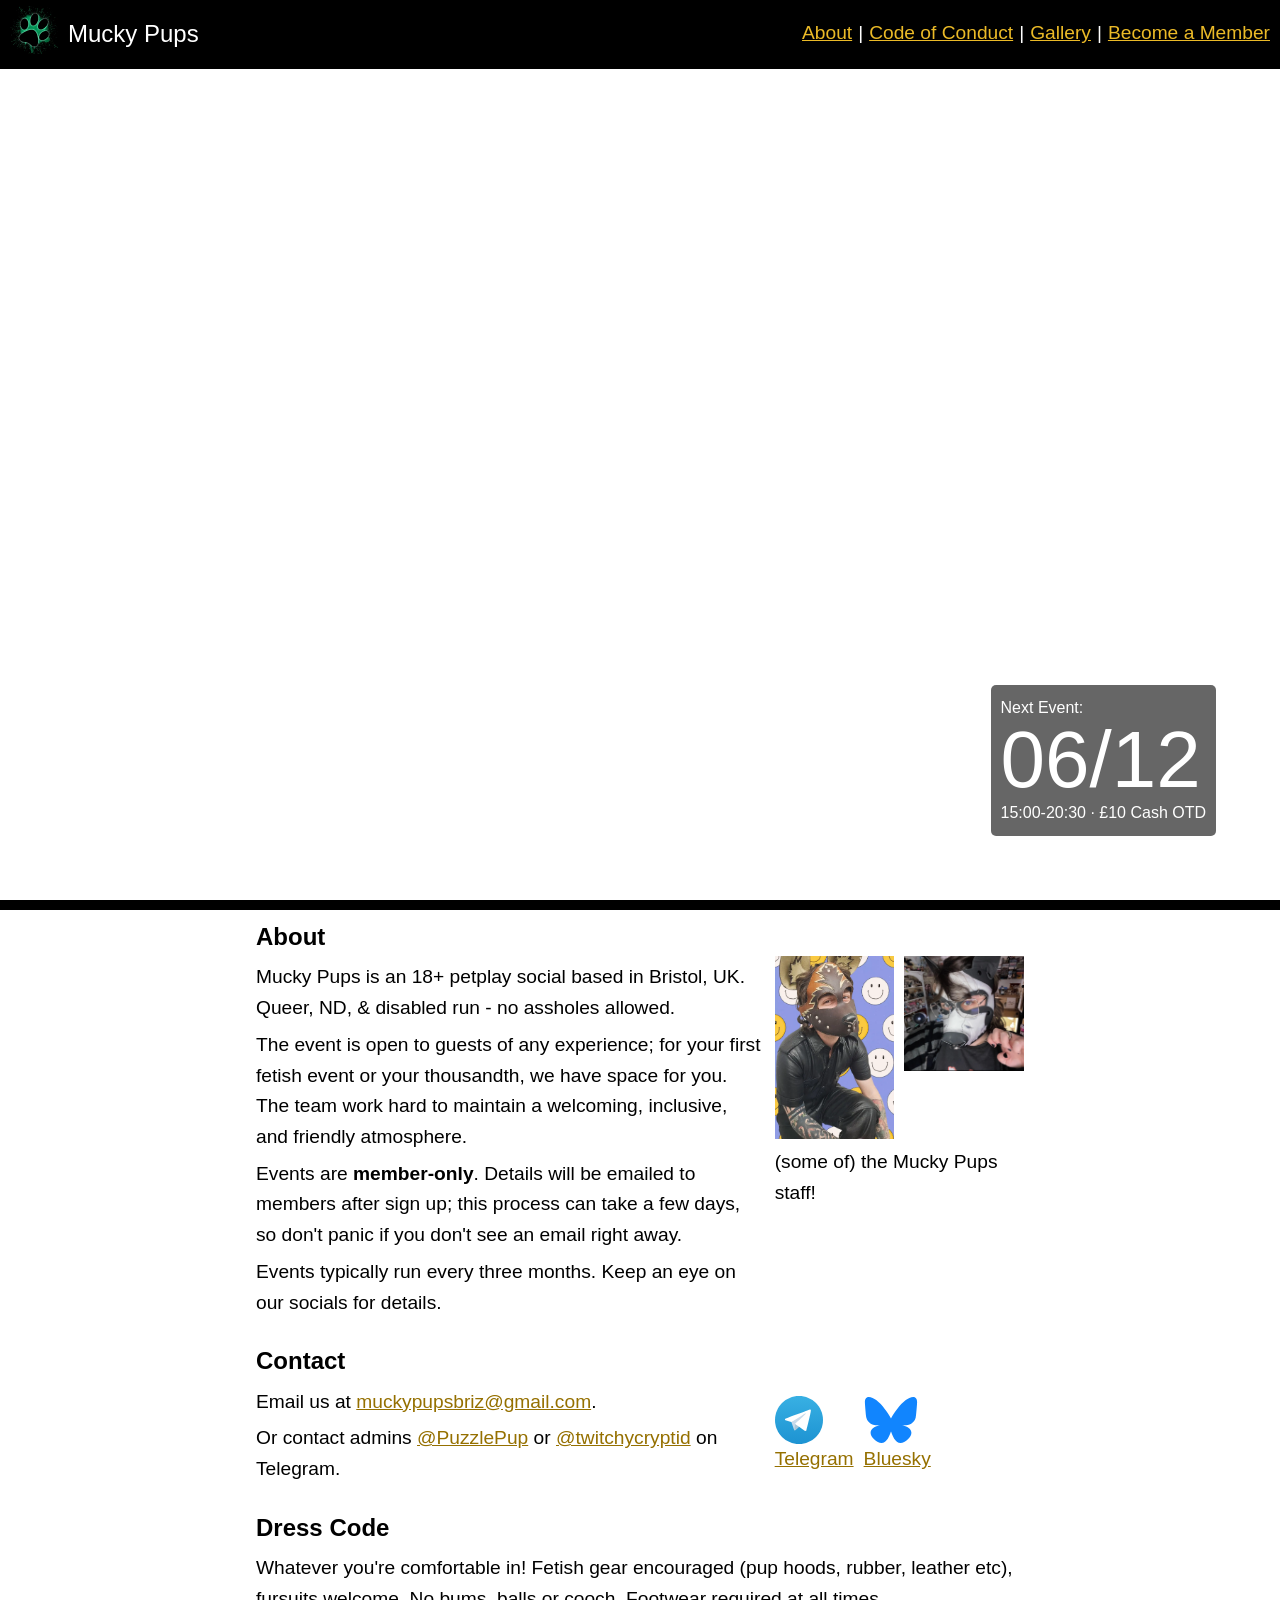
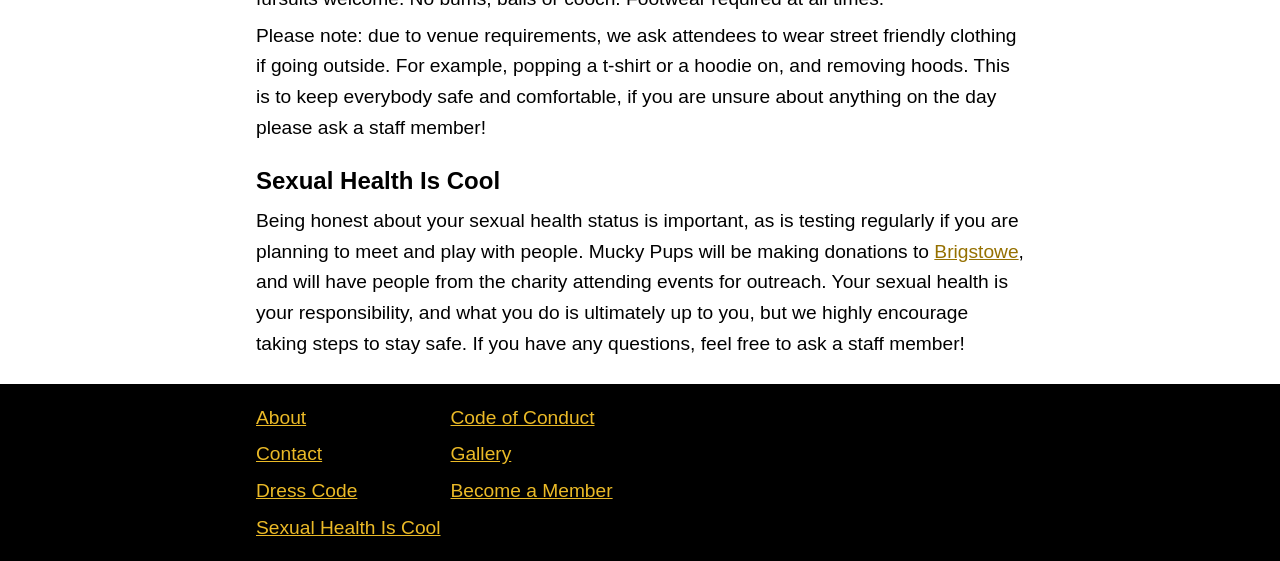
==== commit dac05153: "Date update" ====
--- a/index.html
+++ b/index.html
@@ -113,7 +113,7 @@
   <div class="hero-img-container">
     <section class="hero-date-container">
       <small class="hero-date-prefix">Next event:</small>
-      <p class="hero-date">06/09</p>
+      <p class="hero-date">06/12</p>
       <small class="hero-date-prefix">15:00-20:30 &middot; £10 Cash OTD</small>
     </section>
 
